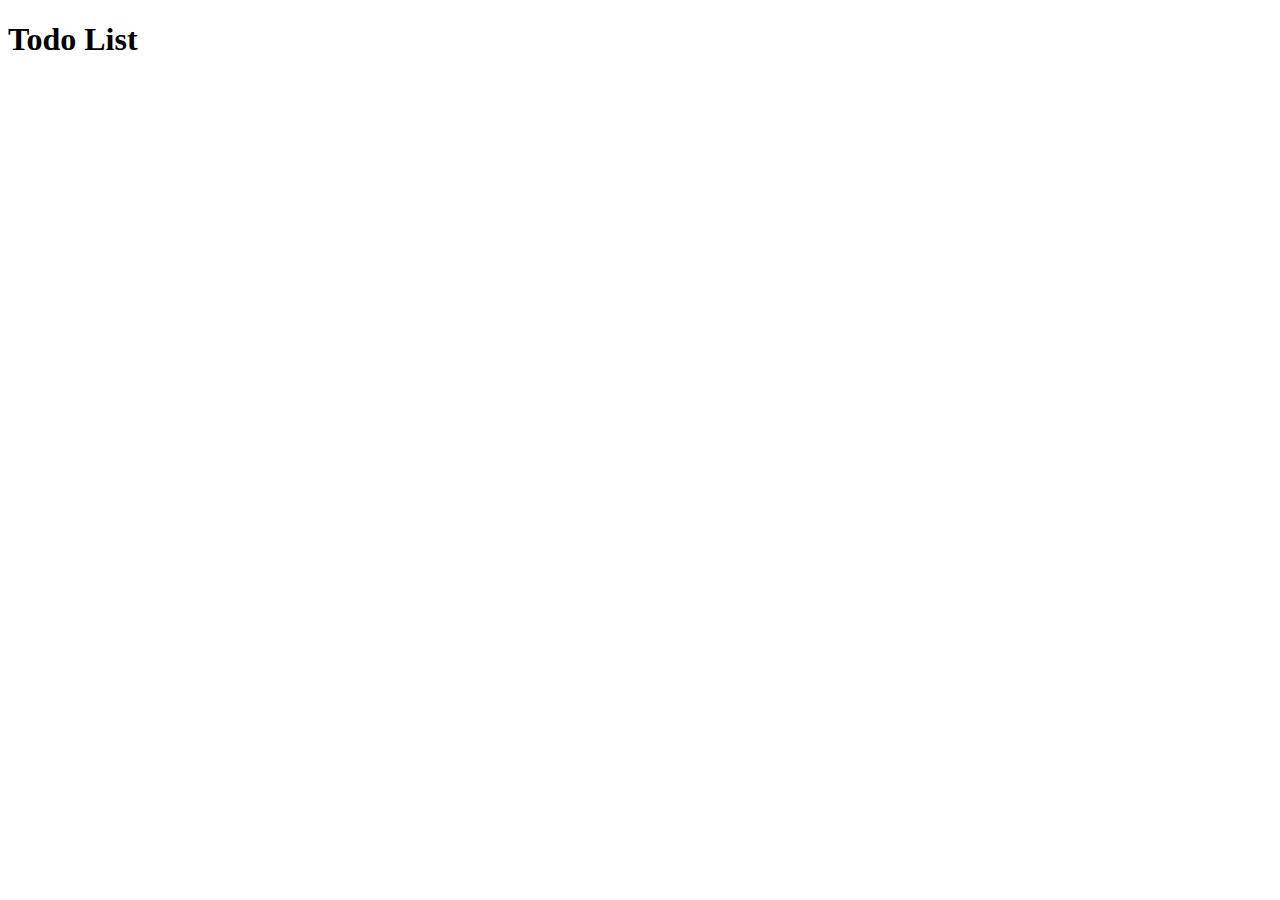
==== github-profiles/index.html @ cb9c226b "Drawing  DONE" ====
<!DOCTYPE html>
<html lang="en">
  <head>
    <meta charset="UTF-8" />
    <meta http-equiv="X-UA-Compatible" content="IE=edge" />
    <meta name="viewport" content="width=device-width, initial-scale=1.0" />
    <title>GitHub Profile</title>
    <link rel="stylesheet" href="style.css" />
  </head>
  <body>
    <h1>Todo List</h1>
    <script src="script.js"></script>
  </body>
</html>
---- github-profiles/style.css ----
@import url("https://fonts.googleapis.com/css2?family=Poppins:wght@200;400;600&display=swap");

* {
  box-sizing: border-box;
}
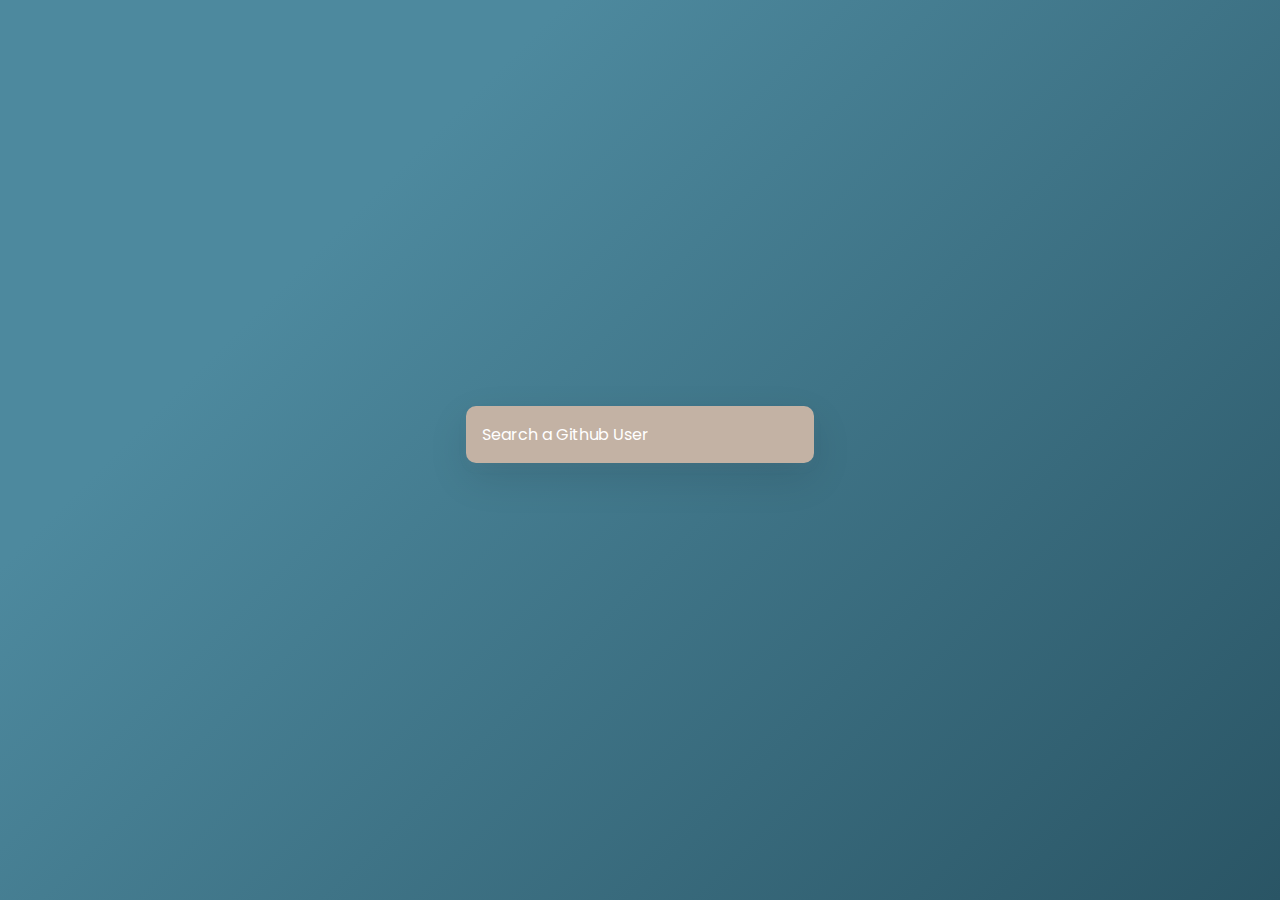
==== commit 8102340a: "Github Page DONE" ====
--- a/github-profiles/index.html
+++ b/github-profiles/index.html
@@ -8,7 +8,11 @@
     <link rel="stylesheet" href="style.css" />
   </head>
   <body>
-    <h1>Todo List</h1>
+    <form id="form">
+      <input type="text" id="search" placeholder="Search a Github User" />
+    </form>
+    <main id="main">
+    </main>
     <script src="script.js"></script>
   </body>
 </html>
--- a/github-profiles/style.css
+++ b/github-profiles/style.css
@@ -3,3 +3,93 @@
 * {
   box-sizing: border-box;
 }
+
+body {
+  background-color: #2A5565;
+  background-image: linear-gradient(315deg, #2A5565 0%, #4d899e 74%);
+  display: flex;
+  flex-direction: column;
+  align-items: center;
+  justify-content: center;
+  font-family: "Poppins", sans-serif;
+  margin: 0;
+  min-height: 100vh;
+}
+
+input {
+  background-color: #C3B2A4;
+  border-radius: 10px;
+  border: none;
+  box-shadow: 0 5px 10px rgba(154, 160, 185, 0.05),
+    0 15px 40px rgba(0, 0, 0, 0.1);
+  color: white;
+  font-family: inherit;
+  font-size: 1rem;
+  padding: 1rem;
+  margin-bottom: 2rem;
+}
+
+input::placeholder {
+  color: white;
+}
+
+input:focus {
+  outline: none;
+}
+
+.card {
+  background-color: #C3B2A4;
+  background-image: linear-gradient(315deg, #C3B2A4 0%, #9b8a7c 100%);
+  border-radius: 20px;
+  box-shadow: 0 5px 10px rgba(154, 160, 185, 0.05),
+      0 15px 40px rgba(0, 0, 0, 0.1);
+  display: flex;
+  padding: 3rem;
+  max-width: 800px;
+}
+
+.avatar {
+  border: 10px solid #5c968e;
+  border-radius: 50%;
+  height: 150px;
+  width: 150px;
+}
+
+.user-info {
+  color: #eee;
+  margin-left: 2rem;
+}
+
+.user-info h2 {
+  margin-top: 0;
+}
+
+.user-info ul {
+  display: flex;
+  justify-content: space-between;
+  list-style-type: none;
+  padding: 0;
+  max-width: 400px;
+}
+
+.user-info ul li {
+  display: flex;
+  align-items: center;
+}
+
+.user-info ul li strong {
+  font-size: 0.9rem;
+  margin-left: 0.5rem;
+}
+
+.repo {
+  background-color: #2A5565;
+  border-radius: 5px;
+  display: inline-block;
+  color: white;
+  font-size: 0.7rem;
+  padding: 0.25rem 0.5rem;
+  margin-right: 0.5rem;
+  margin-bottom: 0.5rem;
+  text-decoration: none;
+}
